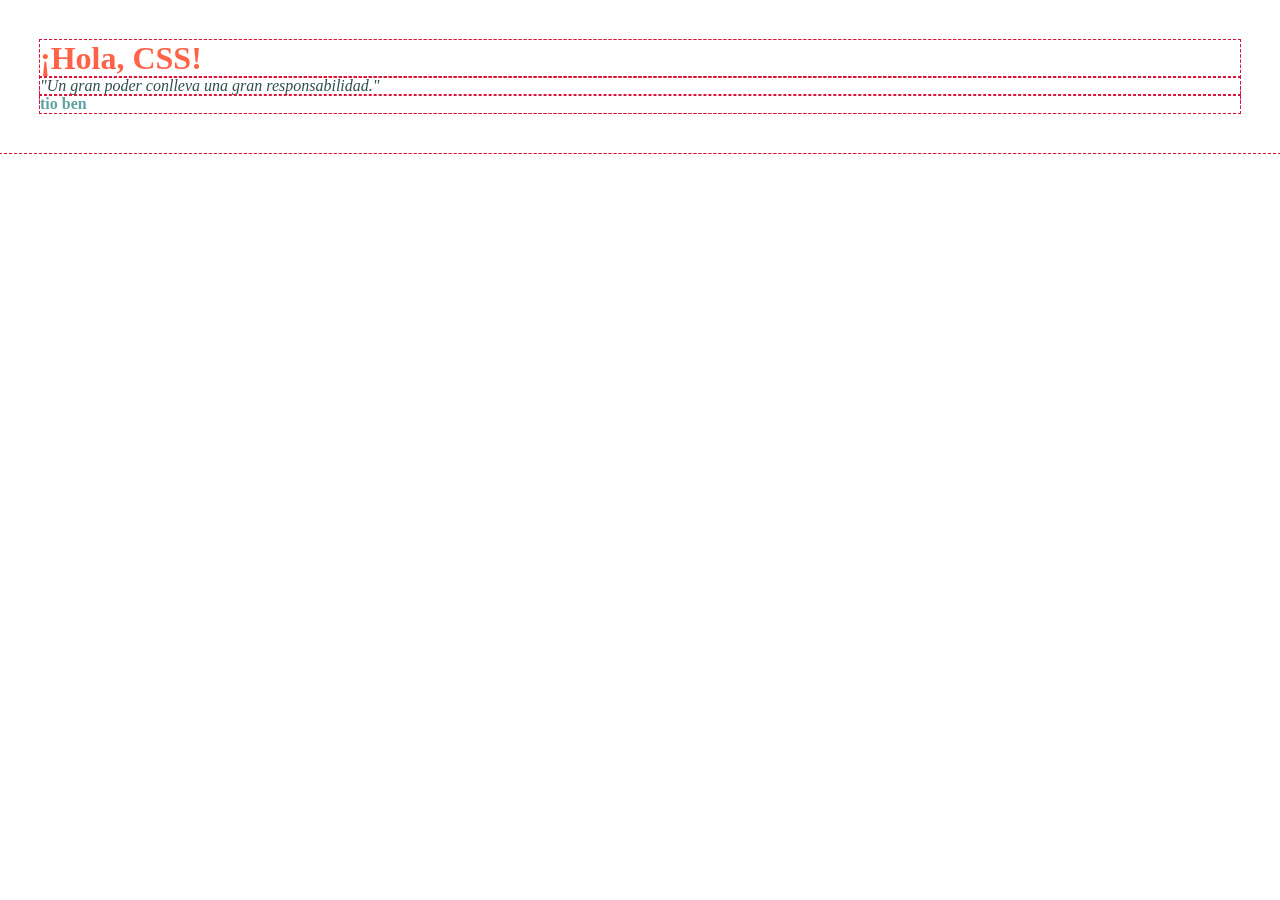
==== STACK_CSS/03_selectore_avanzados/index.html @ 1f57c106 "ok" ====
<!DOCTYPE html>
<html lang="es">
<head>
    <meta charset="UTF-8">
    <meta name="viewport" content="width=device-width, initial-scale=1.0">
    <title>selectores avanzados</title>
    <meta name="authot" content="Gian Duque">
    
    <link rel="stylesheet" href="static/css/style.css">
</head> 
<body>
    <header>
            <h1 id="red" class="green">¡Hola, CSS!</h1>
    </header>
    <main>
        <div class="quote">
            <p>"Un gran poder conlleva una gran responsabilidad."</p>
            <h4>tio ben</h4>
        </div>
    </main>
</body>
</html>
---- STACK_CSS/03_selectore_avanzados/static/css/style.css ----
* { /* seletor comodic (seleciona todos los elementos HTML) */
   outline: 1px dashed crimson; /* linea externa de 2px */
   margin: 0; /* formatea espacio externos de elementos HTML */
   padding: 0; /* formatea espacio interno de elementos HTML */
   box-sizing: border-box; /* considera bordes dentro de tamaño de elementos */
}
body{
   padding: 40px;
}

h1 {
   color: rebeccapurple;
}

.green {
   color: mediumseagreen;
}

#red {
   color: tomato;
}


.quote p {
   color: darkslategray;
   font-style: italic;
}
.quote h4{
    color: rgb(95, 163, 163);
    front-weight:
}
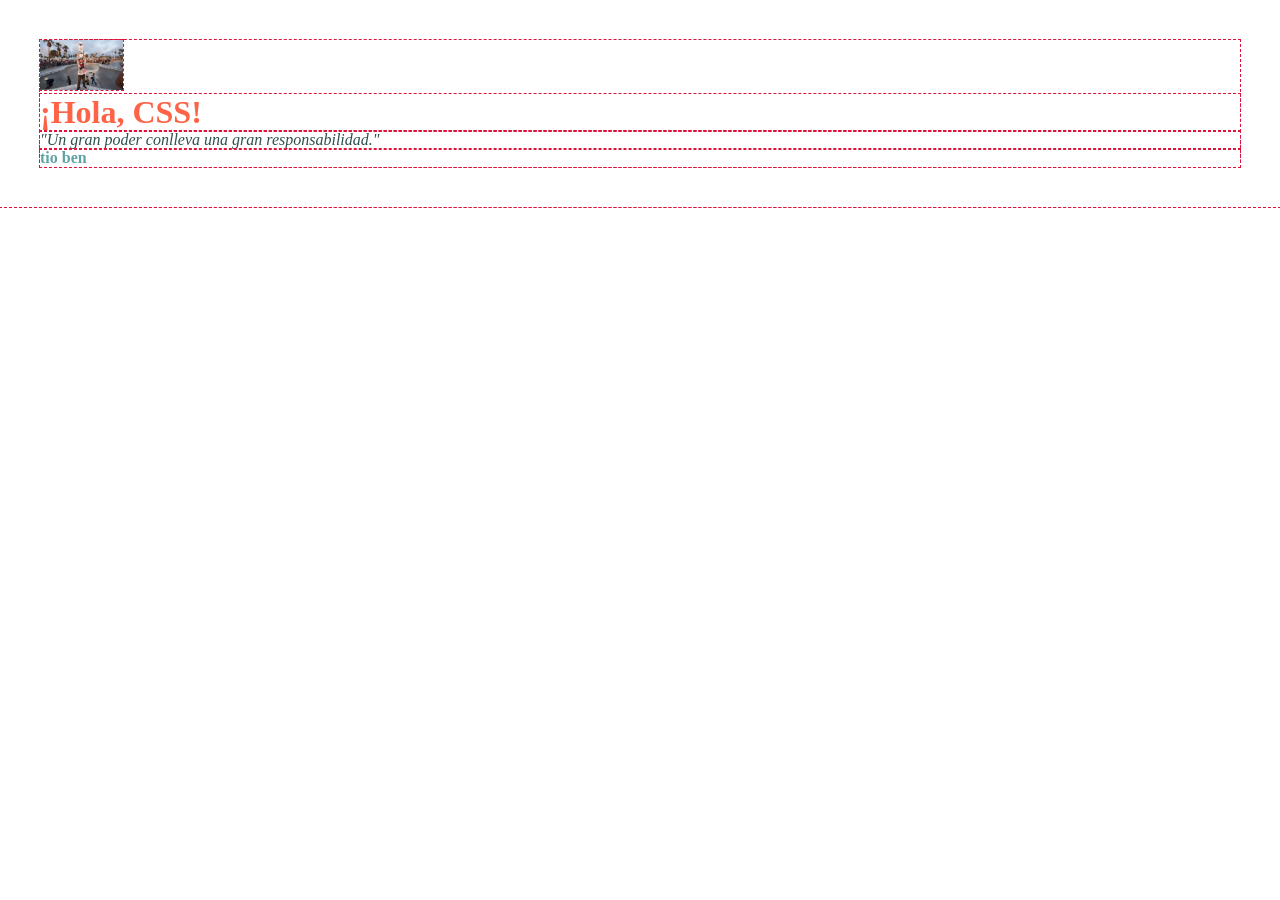
==== commit 258b6126: "pk" ====
--- a/STACK_CSS/03_selectore_avanzados/index.html
+++ b/STACK_CSS/03_selectore_avanzados/index.html
@@ -9,7 +9,8 @@
     <link rel="stylesheet" href="static/css/style.css">
 </head> 
 <body>
-    <header>
+    <header class="header">
+            <img src="static/images/INXS-Kick-Skate-Video.webp" alt="Logo">
             <h1 id="red" class="green">¡Hola, CSS!</h1>
     </header>
     <main>
--- a/STACK_CSS/03_selectore_avanzados/static/css/style.css
+++ b/STACK_CSS/03_selectore_avanzados/static/css/style.css
@@ -27,5 +27,9 @@
 }
 .quote h4{
     color: rgb(95, 163, 163);
-    front-weight:
+    front-weight: bold; /* negita */
+}
+
+.header > img {
+   height: 50px;
 }
